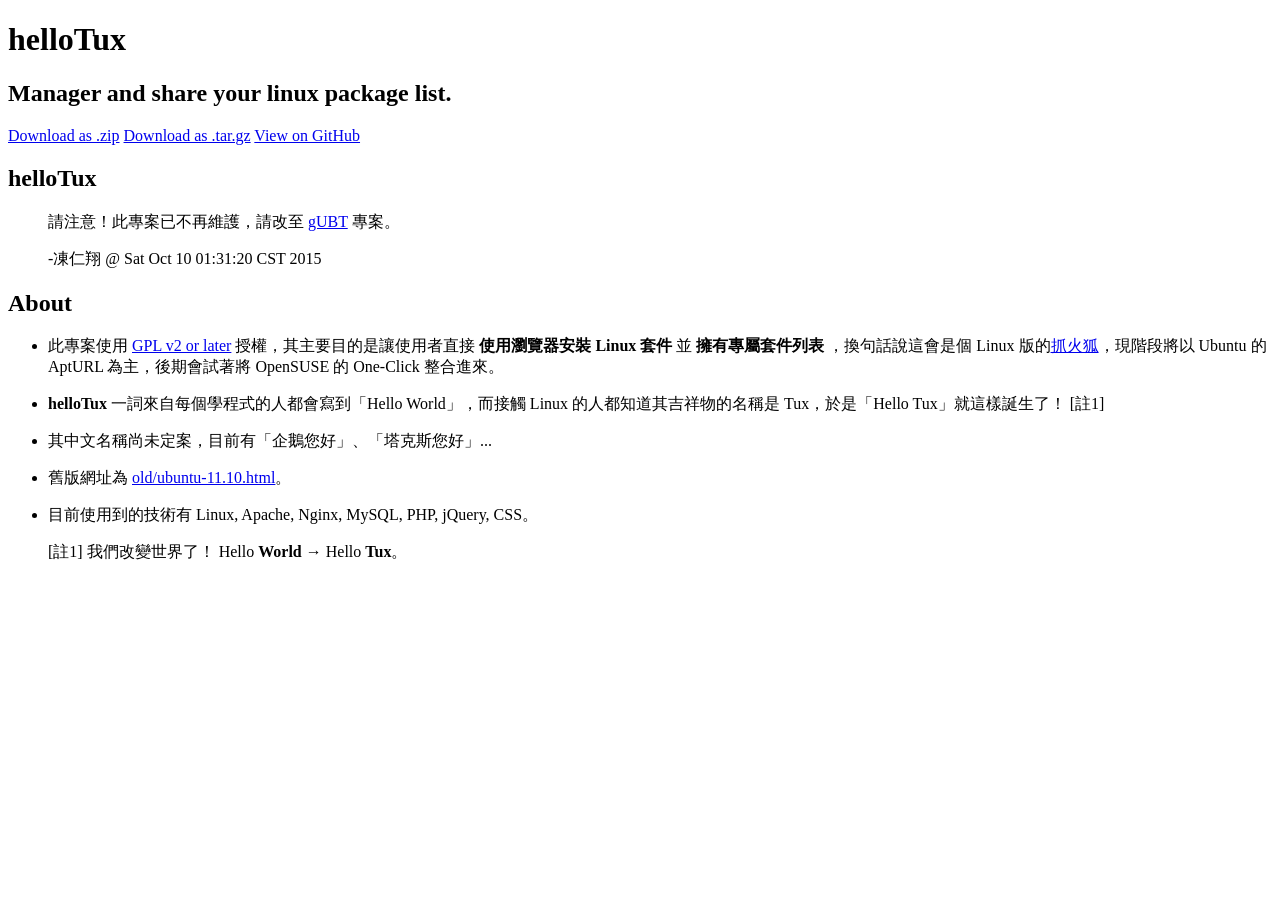
==== index.html @ c11bc505 "Create gh-pages branch via GitHub" ====
<!DOCTYPE html>
<html>
  <head>
    <meta charset='utf-8'>
    <meta http-equiv="X-UA-Compatible" content="chrome=1">

    <link rel="stylesheet" type="text/css" href="stylesheets/stylesheet.css" media="screen">
    <link rel="stylesheet" type="text/css" href="stylesheets/github-dark.css" media="screen">
    <link rel="stylesheet" type="text/css" href="stylesheets/print.css" media="print">

    <title>helloTux by chusiang</title>
  </head>

  <body>

    <header>
      <div class="container">
        <h1>helloTux</h1>
        <h2>Manager and share your linux package list.</h2>

        <section id="downloads">
          <a href="https://github.com/chusiang/helloTux/zipball/master" class="btn">Download as .zip</a>
          <a href="https://github.com/chusiang/helloTux/tarball/master" class="btn">Download as .tar.gz</a>
          <a href="https://github.com/chusiang/helloTux" class="btn btn-github"><span class="icon"></span>View on GitHub</a>
        </section>
      </div>
    </header>

    <div class="container">
      <section id="main_content">
        <h1>
<a id="hellotux" class="anchor" href="#hellotux" aria-hidden="true"><span class="octicon octicon-link"></span></a>helloTux</h1>

<blockquote>
<p>請注意！此專案已不再維護，請改至 <a href="http://chusiang.github.io/gubt/">gUBT</a> 專案。</p>

<p>-凍仁翔 @ Sat Oct 10 01:31:20 CST 2015</p>
</blockquote>

<h2>
<a id="about" class="anchor" href="#about" aria-hidden="true"><span class="octicon octicon-link"></span></a>About</h2>

<ul>
<li><p>此專案使用 <a href="http://www.gnu.org/licenses/gpl.html">GPL v2 or later</a> 授權，其主要目的是讓使用者直接 <strong>使用瀏覽器安裝 Linux 套件</strong> 並 <strong>擁有專屬套件列表</strong> ，換句話說這會是個 Linux 版的<a href="http://gfx.tw/">抓火狐</a>，現階段將以 Ubuntu 的 AptURL 為主，後期會試著將 OpenSUSE 的 One-Click 整合進來。</p></li>
<li><p><strong>helloTux</strong> 一詞來自每個學程式的人都會寫到「Hello World」，而接觸 Linux 的人都知道其吉祥物的名稱是 Tux，於是「Hello Tux」就這樣誕生了！ [註1]</p></li>
<li><p>其中文名稱尚未定案，目前有「企鵝您好」、「塔克斯您好」...</p></li>
<li><p>舊版網址為 <a href="http://hellotux.dev.drx.tw/old/ubuntu-11.10.html">old/ubuntu-11.10.html</a>。</p></li>
<li>
<p>目前使用到的技術有 Linux, Apache, Nginx, MySQL, PHP, jQuery, CSS。</p>

<p>[註1] 我們改變世界了！ Hello <strong>World</strong> →  Hello <strong>Tux</strong>。</p>
</li>
</ul>
      </section>
    </div>

    
  </body>
</html>
---- stylesheets/github-dark.css ----
/*
   Copyright 2014 GitHub Inc.

   Licensed under the Apache License, Version 2.0 (the "License");
   you may not use this file except in compliance with the License.
   You may obtain a copy of the License at

       http://www.apache.org/licenses/LICENSE-2.0

   Unless required by applicable law or agreed to in writing, software
   distributed under the License is distributed on an "AS IS" BASIS,
   WITHOUT WARRANTIES OR CONDITIONS OF ANY KIND, either express or implied.
   See the License for the specific language governing permissions and
   limitations under the License.

*/

.pl-c /* comment */ {
  color: #969896;
}

.pl-c1      /* constant, markup.raw, meta.diff.header, meta.module-reference, meta.property-name, support, support.constant, support.variable, variable.other.constant */,
.pl-s .pl-v /* string variable */ {
  color: #0099cd;
}

.pl-e  /* entity */,
.pl-en /* entity.name */ {
  color: #9774cb;
}

.pl-s .pl-s1 /* string source */,
.pl-smi      /* storage.modifier.import, storage.modifier.package, storage.type.java, variable.other, variable.parameter.function */ {
  color: #ddd;
}

.pl-ent /* entity.name.tag */ {
  color: #7bcc72;
}

.pl-k /* keyword, storage, storage.type */ {
  color: #cc2372;
}

.pl-pds              /* punctuation.definition.string, string.regexp.character-class */,
.pl-s                /* string */,
.pl-s .pl-pse .pl-s1 /* string punctuation.section.embedded source */,
.pl-sr               /* string.regexp */,
.pl-sr .pl-cce       /* string.regexp constant.character.escape */,
.pl-sr .pl-sra       /* string.regexp string.regexp.arbitrary-repitition */,
.pl-sr .pl-sre       /* string.regexp source.ruby.embedded */ {
  color: #3c66e2;
}

.pl-v /* variable */ {
  color: #fb8764;
}

.pl-id /* invalid.deprecated */ {
  color: #e63525;
}

.pl-ii /* invalid.illegal */ {
  background-color: #e63525;
  color: #f8f8f8;
}

.pl-sr .pl-cce /* string.regexp constant.character.escape */ {
  color: #7bcc72;
  font-weight: bold;
}

.pl-ml /* markup.list */ {
  color: #c26b2b;
}

.pl-mh        /* markup.heading */,
.pl-mh .pl-en /* markup.heading entity.name */,
.pl-ms        /* meta.separator */ {
  color: #264ec5;
  font-weight: bold;
}

.pl-mq /* markup.quote */ {
  color: #00acac;
}

.pl-mi /* markup.italic */ {
  color: #ddd;
  font-style: italic;
}

.pl-mb /* markup.bold */ {
  color: #ddd;
  font-weight: bold;
}

.pl-md /* markup.deleted, meta.diff.header.from-file */ {
  background-color: #ffecec;
  color: #bd2c00;
}

.pl-mi1 /* markup.inserted, meta.diff.header.to-file */ {
  background-color: #eaffea;
  color: #55a532;
}

.pl-mdr /* meta.diff.range */ {
  color: #9774cb;
  font-weight: bold;
}

.pl-mo /* meta.output */ {
  color: #264ec5;
}
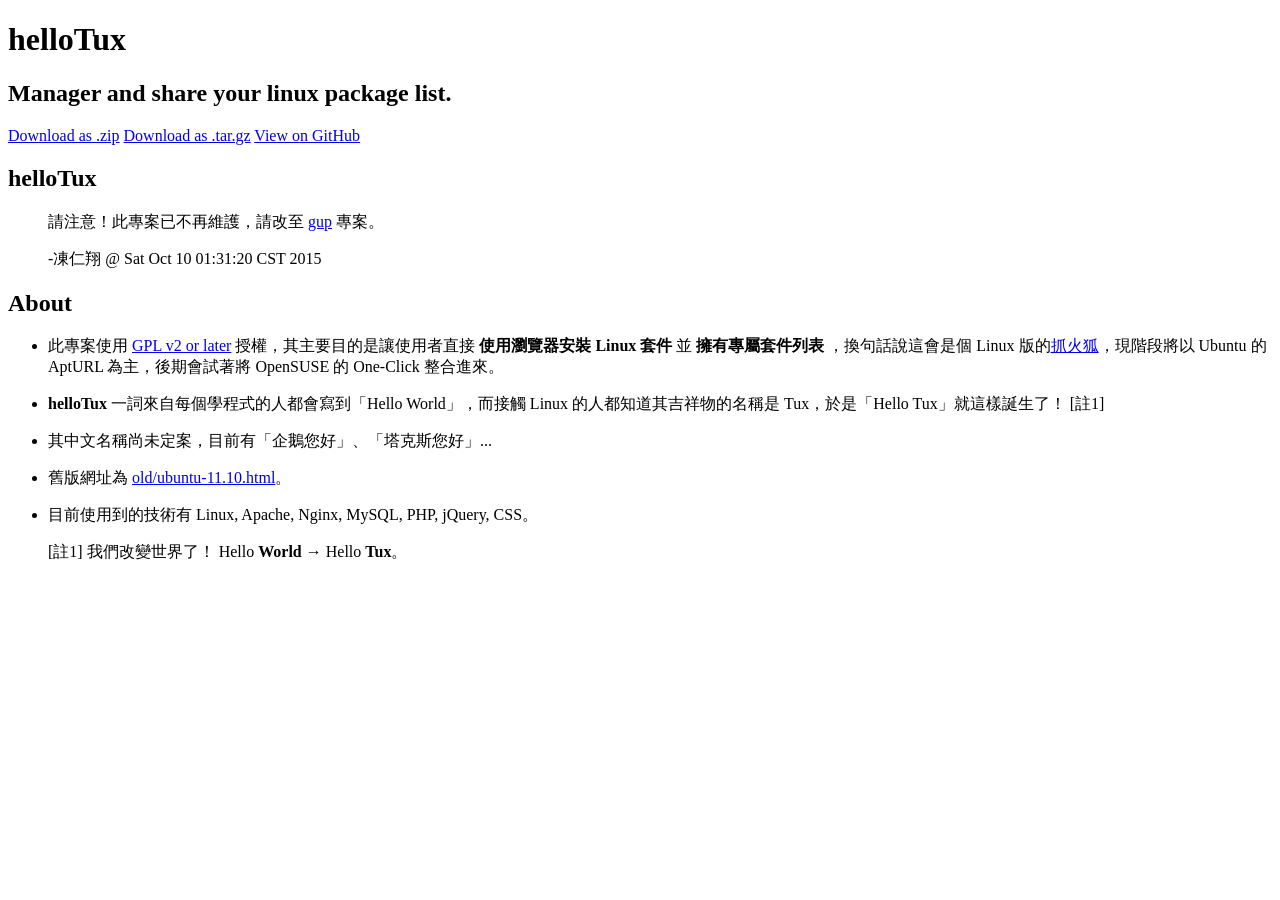
==== commit 78801db2: "rename gubt to gup." ====
--- a/index.html
+++ b/index.html
@@ -8,7 +8,7 @@
     <link rel="stylesheet" type="text/css" href="stylesheets/github-dark.css" media="screen">
     <link rel="stylesheet" type="text/css" href="stylesheets/print.css" media="print">
 
-    <title>helloTux by chusiang</title>
+    <title>helloTux #chusiang</title>
   </head>
 
   <body>
@@ -32,7 +32,7 @@
 <a id="hellotux" class="anchor" href="#hellotux" aria-hidden="true"><span class="octicon octicon-link"></span></a>helloTux</h1>
 
 <blockquote>
-<p>請注意！此專案已不再維護，請改至 <a href="http://chusiang.github.io/gubt/">gUBT</a> 專案。</p>
+<p>請注意！此專案已不再維護，請改至 <a href="http://gup.drx.tw/">gup</a> 專案。</p>
 
 <p>-凍仁翔 @ Sat Oct 10 01:31:20 CST 2015</p>
 </blockquote>
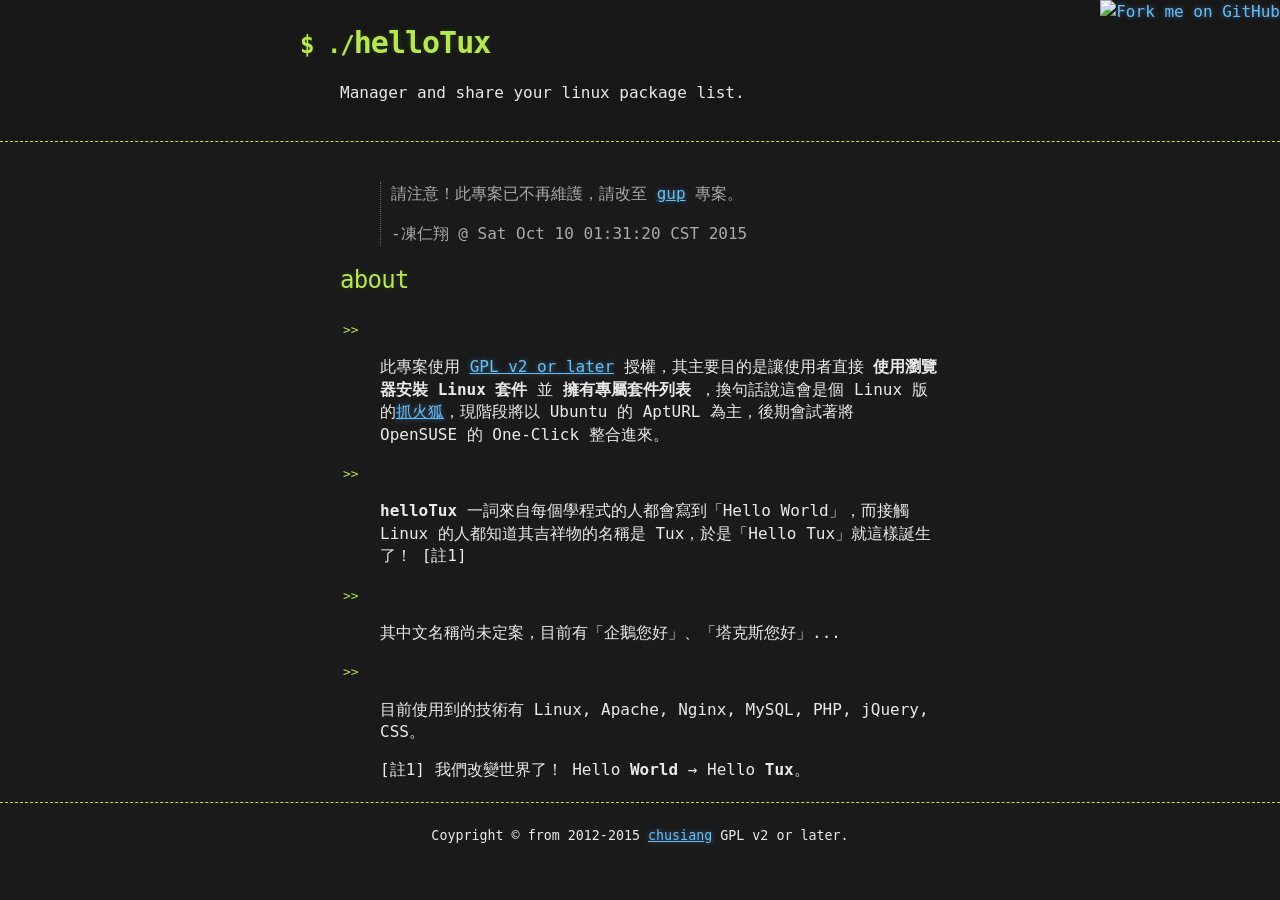
==== commit 22b7691c: "fix css style with gup project." ====
--- a/index.html
+++ b/index.html
@@ -9,51 +9,68 @@
     <link rel="stylesheet" type="text/css" href="stylesheets/print.css" media="print">
 
     <title>helloTux #chusiang</title>
+
+    <meta name="viewport" content="width=device-width, initial-scale=1, user-scalable=no">
   </head>
 
   <body>
 
     <header>
       <div class="container">
+        <a href="https://github.com/chusiang/helloTux" target="_blank"><img style="position: absolute; top: 0; right: 0; border: 0;" src="https://camo.githubusercontent.com/365986a132ccd6a44c23a9169022c0b5c890c387/68747470733a2f2f73332e616d617a6f6e6177732e636f6d2f6769746875622f726962626f6e732f666f726b6d655f72696768745f7265645f6161303030302e706e67" alt="Fork me on GitHub" data-canonical-src="https://s3.amazonaws.com/github/ribbons/forkme_right_red_aa0000.png"></a>
+
         <h1>helloTux</h1>
-        <h2>Manager and share your linux package list.</h2>
+        <p>Manager and share your linux package list.</p>
 
-        <section id="downloads">
-          <a href="https://github.com/chusiang/helloTux/zipball/master" class="btn">Download as .zip</a>
-          <a href="https://github.com/chusiang/helloTux/tarball/master" class="btn">Download as .tar.gz</a>
-          <a href="https://github.com/chusiang/helloTux" class="btn btn-github"><span class="icon"></span>View on GitHub</a>
-        </section>
       </div>
     </header>
 
     <div class="container">
       <section id="main_content">
-        <h1>
-<a id="hellotux" class="anchor" href="#hellotux" aria-hidden="true"><span class="octicon octicon-link"></span></a>helloTux</h1>
 
-<blockquote>
-<p>請注意！此專案已不再維護，請改至 <a href="http://gup.drx.tw/">gup</a> 專案。</p>
+        <blockquote>
+        <p>請注意！此專案已不再維護，請改至 <a href="http://gup.drx.tw/">gup</a> 專案。</p>
+        
+        <p>-凍仁翔 @ Sat Oct 10 01:31:20 CST 2015</p>
+        </blockquote>
 
-<p>-凍仁翔 @ Sat Oct 10 01:31:20 CST 2015</p>
-</blockquote>
+        <h2>
+          <a id="about" class="anchor" href="#about" aria-hidden="true"><span class="octicon octicon-link"></span></a>
+          about
+        </h2>
 
-<h2>
-<a id="about" class="anchor" href="#about" aria-hidden="true"><span class="octicon octicon-link"></span></a>About</h2>
+        <ul>
+          <li>
+            <p>
+              此專案使用 <a href="http://www.gnu.org/licenses/gpl.html">GPL v2 or later</a> 授權，其主要目的是讓使用者直接 <strong>使用瀏覽器安裝 Linux 套件</strong> 並 <strong>擁有專屬套件列表</strong> ，換句話說這會是個 Linux 版的<a href="http://gfx.tw/">抓火狐</a>，現階段將以 Ubuntu 的 AptURL 為主，後期會試著將 OpenSUSE 的 One-Click 整合進來。
+            </p>
+          </li>
+          <li>
+            <p>
+              <strong>helloTux</strong> 一詞來自每個學程式的人都會寫到「Hello World」，而接觸 Linux 的人都知道其吉祥物的名稱是 Tux，於是「Hello Tux」就這樣誕生了！ [註1]
+            </p>
+          </li>
+          <li>
+            <p>
+              其中文名稱尚未定案，目前有「企鵝您好」、「塔克斯您好」...
+            </p>
+          </li>
+          <li>
+            <p>
+              目前使用到的技術有 Linux, Apache, Nginx, MySQL, PHP, jQuery, CSS。
+            </p>
 
-<ul>
-<li><p>此專案使用 <a href="http://www.gnu.org/licenses/gpl.html">GPL v2 or later</a> 授權，其主要目的是讓使用者直接 <strong>使用瀏覽器安裝 Linux 套件</strong> 並 <strong>擁有專屬套件列表</strong> ，換句話說這會是個 Linux 版的<a href="http://gfx.tw/">抓火狐</a>，現階段將以 Ubuntu 的 AptURL 為主，後期會試著將 OpenSUSE 的 One-Click 整合進來。</p></li>
-<li><p><strong>helloTux</strong> 一詞來自每個學程式的人都會寫到「Hello World」，而接觸 Linux 的人都知道其吉祥物的名稱是 Tux，於是「Hello Tux」就這樣誕生了！ [註1]</p></li>
-<li><p>其中文名稱尚未定案，目前有「企鵝您好」、「塔克斯您好」...</p></li>
-<li><p>舊版網址為 <a href="http://hellotux.dev.drx.tw/old/ubuntu-11.10.html">old/ubuntu-11.10.html</a>。</p></li>
-<li>
-<p>目前使用到的技術有 Linux, Apache, Nginx, MySQL, PHP, jQuery, CSS。</p>
-
-<p>[註1] 我們改變世界了！ Hello <strong>World</strong> →  Hello <strong>Tux</strong>。</p>
-</li>
-</ul>
+            <p>
+              [註1] 我們改變世界了！ Hello <strong>World</strong> →  Hello <strong>Tux</strong>。
+            </p>
+          </li>
+        </ul>
       </section>
     </div>
 
+    <footer>
+	    <small>Coypright © from 2012-2015 <a href='http://note.drx.tw/p/about-chu-siang-lai.html' target='_blank'>chusiang</a> GPL v2 or later.</small>
+    </footer>
     
   </body>
 </html>
--- a/stylesheets/stylesheet.css
+++ b/stylesheets/stylesheet.css
@@ -0,0 +1,263 @@
+body {
+  margin: 0;
+  padding: 0;
+  background: #151515 url("../images/bkg.png") 0 0;
+  color: #eaeaea;
+  font: 16px;
+  line-height: 1.5;
+  font-family: Monaco, "Bitstream Vera Sans Mono", "Lucida Console", Terminal, monospace;
+}
+
+/* General & 'Reset' Stuff */
+
+.container {
+  width: 90%;
+  max-width: 600px;
+  margin: 0 auto;
+}
+
+section {
+  display: block;
+  margin: 0 0 20px 0;
+}
+
+h1, h2, h3, h4, h5, h6 {
+  margin: 0 0 20px;
+}
+
+li {
+  line-height: 1.4 ;
+}
+
+/* Header, <header>
+   header   - container
+   h1       - project name
+   h2       - project description
+*/
+
+header {
+  background: rgba(0, 0, 0, 0.1);
+  width: 100%;
+  border-bottom: 1px dashed #b5e853;
+  padding: 20px 0;
+  margin: 0 0 40px 0;
+}
+
+header h1 {
+  font-size: 30px;
+  line-height: 1.5;
+  margin: 0 0 0 -40px;
+  font-weight: bold;
+  font-family: Monaco, "Bitstream Vera Sans Mono", "Lucida Console", Terminal, monospace;
+  color: #b5e853;
+  text-shadow: 0 1px 1px rgba(0, 0, 0, 0.1),
+               0 0 5px rgba(181, 232, 83, 0.1),
+               0 0 10px rgba(181, 232, 83, 0.1);
+  letter-spacing: -1px;
+  -webkit-font-smoothing: antialiased;
+}
+
+header h1:before {
+  content: "$ ./";
+  font-size: 24px;
+}
+
+header h2 {
+  font-size: 18px;
+  font-weight: 300;
+  color: #ccc;
+  margin: 20px 0 20px 0;
+}
+
+#downloads .btn {
+  display: inline-block;
+  text-align: center;
+  margin: 0;
+}
+
+/* Main Content
+*/
+
+#main_content {
+  width: 100%;
+  -webkit-font-smoothing: antialiased;
+}
+section img {
+  max-width: 100%
+}
+
+h1, h2, h3, h4, h5, h6 {
+  font-weight: normal;
+  font-family: Monaco, "Bitstream Vera Sans Mono", "Lucida Console", Terminal, monospace;
+  color: #b5e853;
+  letter-spacing: -0.03em;
+  text-shadow: 0 1px 1px rgba(0, 0, 0, 0.1),
+               0 0 5px rgba(181, 232, 83, 0.1),
+               0 0 10px rgba(181, 232, 83, 0.1);
+}
+
+#main_content h1 {
+  font-size: 30px;
+}
+
+#main_content h2 {
+  font-size: 24px;
+}
+
+#main_content h3 {
+  font-size: 18px;
+}
+
+#main_content h4 {
+  font-size: 14px;
+}
+
+#main_content h5 {
+  font-size: 12px;
+  text-transform: uppercase;
+  margin: 0 0 5px 0;
+}
+
+#main_content h6 {
+  font-size: 12px;
+  text-transform: uppercase;
+  color: #999;
+  margin: 0 0 5px 0;
+}
+
+dt {
+  font-style: italic;
+  font-weight: bold;
+}
+
+ul li {
+  list-style: none;
+}
+
+ul li:before {
+  content: ">>";
+  font-family: Monaco, "Bitstream Vera Sans Mono", "Lucida Console", Terminal, monospace;
+  font-size: 13px;
+  color: #b5e853;
+  margin-left: -37px;
+  margin-right: 21px;
+  line-height: 16px;
+}
+
+blockquote {
+  color: #aaa;
+  padding-left: 10px;
+  border-left: 1px dotted #666;
+}
+
+pre {
+  background: rgba(0, 0, 0, 0.9);
+  border: 1px solid rgba(255, 255, 255, 0.15);
+  padding: 10px;
+  font-size: 14px;
+  color: #b5e853;
+  border-radius: 2px;
+  -moz-border-radius: 2px;
+  -webkit-border-radius: 2px;
+  text-wrap: normal;
+  overflow: auto;
+  overflow-y: hidden;
+}
+
+table {
+  width: 100%;
+  margin: 0 0 20px 0;
+}
+
+th {
+  text-align: left;
+  border-bottom: 1px dashed #b5e853;
+  padding: 5px 10px;
+}
+
+td {
+  padding: 5px 10px;
+}
+
+hr {
+  height: 0;
+  border: 0;
+  border-bottom: 1px dashed #b5e853;
+  color: #b5e853;
+}
+
+/* Buttons
+*/
+
+.btn {
+  display: inline-block;
+  background: -webkit-linear-gradient(top, rgba(40, 40, 40, 0.3), rgba(35, 35, 35, 0.3) 50%, rgba(10, 10, 10, 0.3) 50%, rgba(0, 0, 0, 0.3));
+  padding: 8px 18px;
+  border-radius: 50px;
+  border: 2px solid rgba(0, 0, 0, 0.7);
+  border-bottom: 2px solid rgba(0, 0, 0, 0.7);
+  border-top: 2px solid rgba(0, 0, 0, 1);
+  color: rgba(255, 255, 255, 0.8);
+  font-family: Helvetica, Arial, sans-serif;
+  font-weight: bold;
+  font-size: 13px;
+  text-decoration: none;
+  text-shadow: 0 -1px 0 rgba(0, 0, 0, 0.75);
+  box-shadow: inset 0 1px 0 rgba(255, 255, 255, 0.05);
+}
+
+.btn:hover {
+  background: -webkit-linear-gradient(top, rgba(40, 40, 40, 0.6), rgba(35, 35, 35, 0.6) 50%, rgba(10, 10, 10, 0.8) 50%, rgba(0, 0, 0, 0.8));
+}
+
+.btn-red {
+  background-color: red;
+}
+
+.btn-grey {
+  background-color: grey;
+}
+
+.btn .icon {
+  display: inline-block;
+  width: 16px;
+  height: 16px;
+  margin: 1px 8px 0 0;
+  float: left;
+}
+
+.btn-github .icon {
+  opacity: 0.6;
+  background: url("../images/blacktocat.png") 0 0 no-repeat;
+}
+
+/* Links
+   a, a:hover, a:visited
+*/
+
+a {
+  color: #63c0f5;
+  text-shadow: 0 0 5px rgba(104, 182, 255, 0.5);
+}
+
+/* Clearfix */
+
+.cf:before, .cf:after {
+  content:"";
+  display:table;
+}
+
+.cf:after {
+  clear:both;
+}
+
+.cf {
+  zoom:1;
+}
+
+footer {
+  border-top: 1px dashed #b5e853;
+  text-align: center;
+  padding: 20px 0;
+  margin: 0px 0 20px 0;
+}
